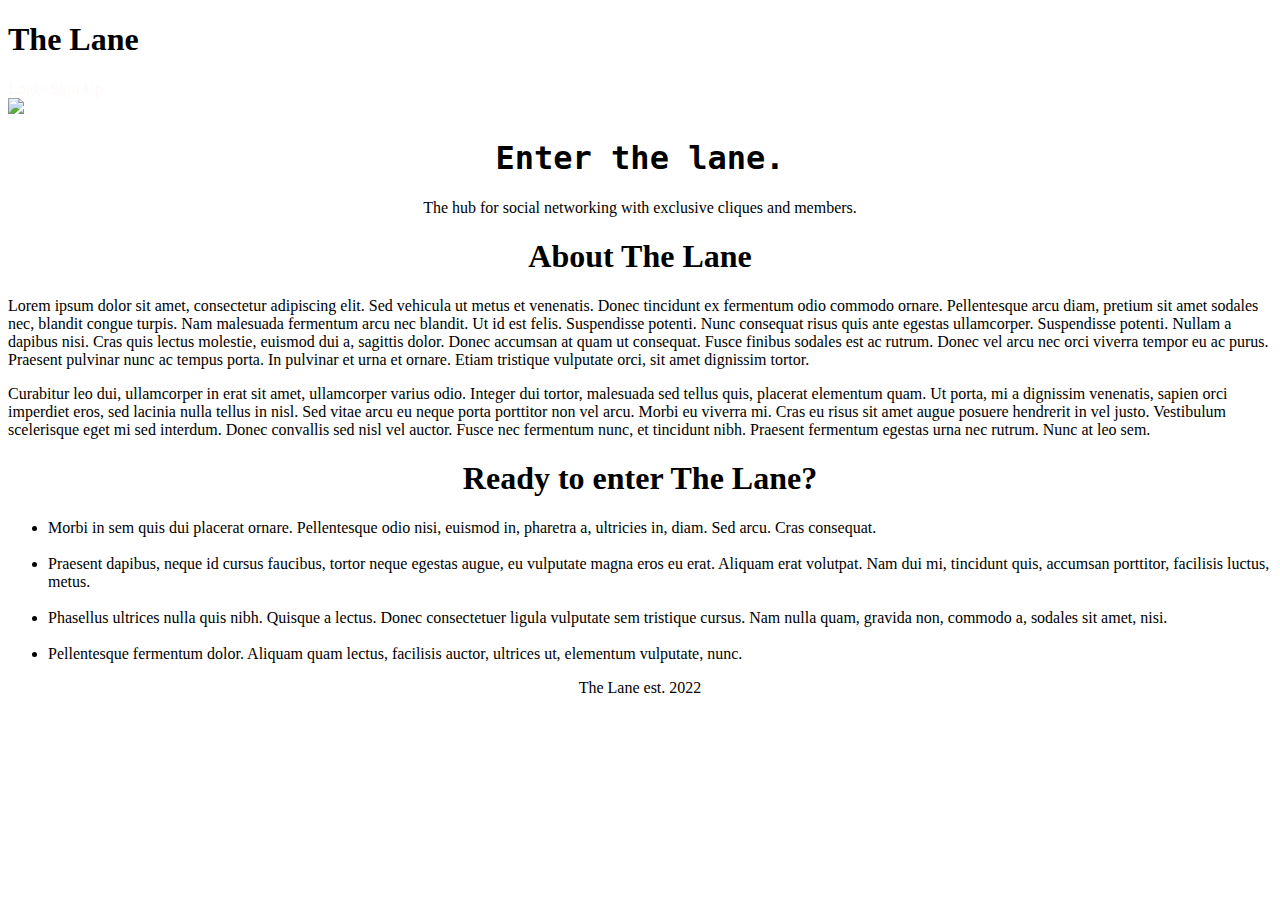
==== index.html @ f1e4da08 "index.html" ====
<!DOCTYPE html>
<html lang="en">
<head>
    <meta charset="UTF-8">
    <meta http-equiv="X-UA-Compatible" content="IE=edge">
    <meta name="viewport" content="width=device-width, initial-scale=1.0">
    <link rel="stylesheet" href="styles.css">
    <title>The Lane</title>
</head>
<body>
    <div class="headcontainer">
        <sections>
            <inner-column>
                <header>
                    <h1>The Lane</h1>
                    <div class="links"> 
                        <a href="" style="text-decoration: none; color: snow;">Login</a>
                        <a href="" style="text-decoration: none; color: snow;">Sign Up</a>
                    </div>
                </header>
            </inner-column>
        </sections>
    </div>

    <main>
        <sections>
            <inner-column>
                <welcomediv>
                    <picture>
                        <img src="https://images.unsplash.com/photo-1529003532648-93cc0f57b7eb?ixlib=rb-1.2.1&ixid=MnwxMjA3fDB8MHxzZWFyY2h8MXx8d2Fsa2luZyUyMGluJTIwbmF0dXJlfGVufDB8fDB8fA%3D%3D&w=1000&q=80">
                    </picture>

                    <text-content>
                        <h1 style="text-align: center; font-family:'Monaco', Monaco, monospace;">Enter the lane.</h1>
                        <p style="color: black; text-align: center;">The hub for social networking with exclusive cliques and members.</p>
                    </text-content>
                </welcomediv>
            </inner-column>
        </sections>

        <div class="bodycontainer">
            <sections>
                <inner-column>
                    <about>
                        <h1 style="color: black; text-align: center; font-weight: bold;"><span style="border: 0px solid black; border-radius: 5px; padding: 10px 10px;">About The Lane</span></h1>
                        <p style="color: black;">
                            Lorem ipsum dolor sit amet, consectetur adipiscing elit. Sed vehicula ut metus et venenatis. Donec tincidunt ex fermentum odio commodo ornare. Pellentesque arcu diam, pretium sit amet sodales nec, blandit congue turpis. Nam malesuada fermentum arcu nec blandit. Ut id est felis. Suspendisse potenti. Nunc consequat risus quis ante egestas ullamcorper. Suspendisse potenti. Nullam a dapibus nisi. Cras quis lectus molestie, euismod dui a, sagittis dolor. Donec accumsan at quam ut consequat. Fusce finibus sodales est ac rutrum. Donec vel arcu nec orci viverra tempor eu ac purus. Praesent pulvinar nunc ac tempus porta. In pulvinar et urna et ornare. Etiam tristique vulputate orci, sit amet dignissim tortor.
                        </p>
                        <p style="color: black;">
                            Curabitur leo dui, ullamcorper in erat sit amet, ullamcorper varius odio. Integer dui tortor, malesuada sed tellus quis, placerat elementum quam. Ut porta, mi a dignissim venenatis, sapien orci imperdiet eros, sed lacinia nulla tellus in nisl. Sed vitae arcu eu neque porta porttitor non vel arcu. Morbi eu viverra mi. Cras eu risus sit amet augue posuere hendrerit in vel justo. Vestibulum scelerisque eget mi sed interdum. Donec convallis sed nisl vel auctor. Fusce nec fermentum nunc, et tincidunt nibh. Praesent fermentum egestas urna nec rutrum. Nunc at leo sem. 
                        </p>
                    </about>
                </inner-column>
            </sections>
        </div>

        <div class="bodycontainer">
            <sections>
                <inner-column>
                    <sign>
                        <a href="" style="text-decoration: none;"><h1 style="color: black; text-align: center; font-weight: bold;"><span style="border: 0px solid black; border-radius: 5px; padding: 10px 10px;">Ready to enter The Lane?</span></h1></a>
                        <ul style="color: black;">
                            <li>Morbi in sem quis dui placerat ornare. Pellentesque odio nisi, euismod in, pharetra a, ultricies in, diam. Sed arcu. Cras consequat.</li>
                            <br>
				            <li>Praesent dapibus, neque id cursus faucibus, tortor neque egestas augue, eu vulputate magna eros eu erat. Aliquam erat volutpat. Nam dui mi, tincidunt quis, accumsan porttitor, facilisis luctus, metus.</li>
                            <br>
				            <li>Phasellus ultrices nulla quis nibh. Quisque a lectus. Donec consectetuer ligula vulputate sem tristique cursus. Nam nulla quam, gravida non, commodo a, sodales sit amet, nisi.</li>
                            <br>
				            <li>Pellentesque fermentum dolor. Aliquam quam lectus, facilisis auctor, ultrices ut, elementum vulputate, nunc.</li>
                        </ul>
                    </sign>
                </inner-column>
            </sections>
        </div>
    </main>

    <footer class="footcontainer">
        <inner-column>
            <p style="text-align: center;">The Lane est. 2022</p>
        </inner-column>
    </footer>
</body>
</html>
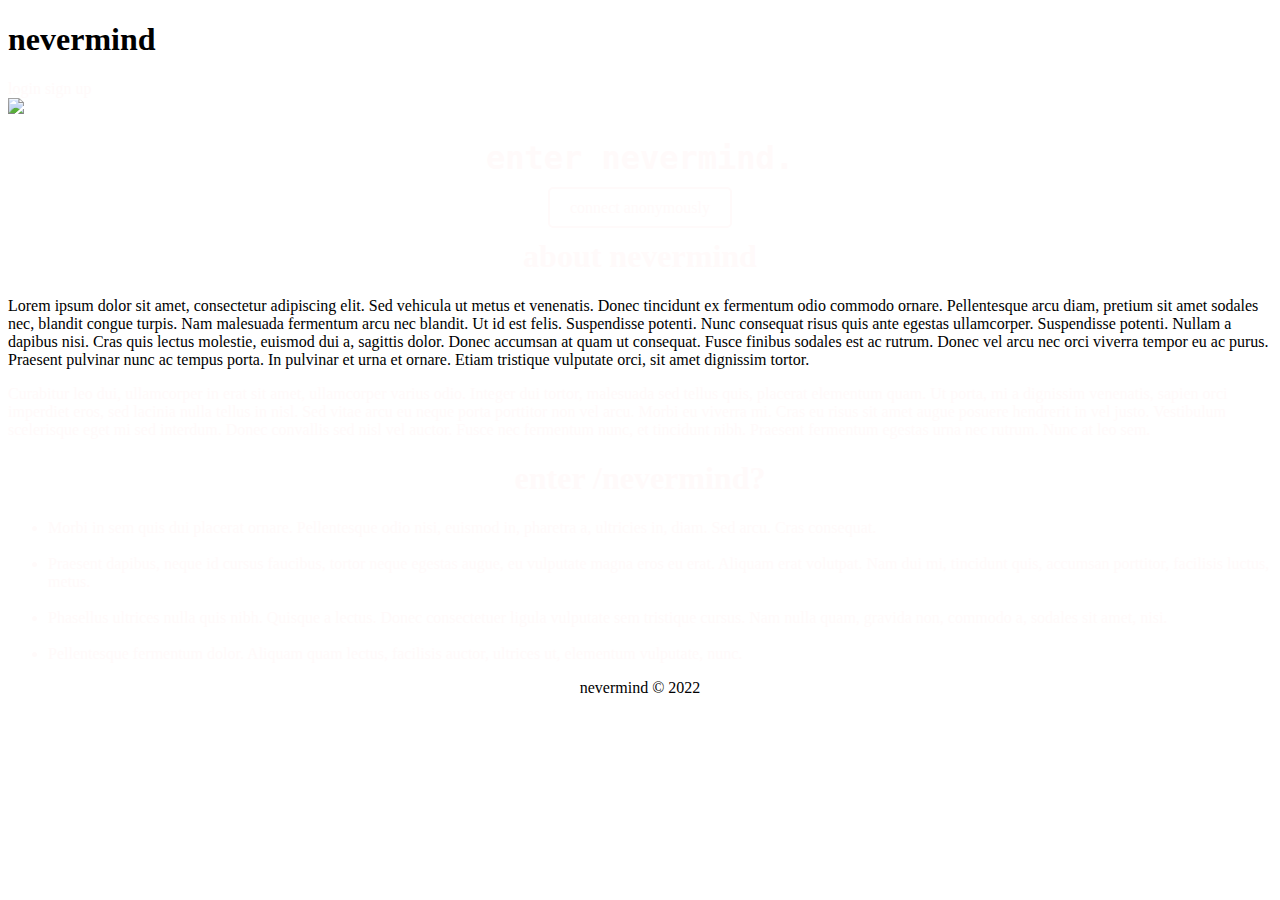
==== commit 76282bb7: "index.html" ====
--- a/index.html
+++ b/index.html
@@ -5,17 +5,17 @@
     <meta http-equiv="X-UA-Compatible" content="IE=edge">
     <meta name="viewport" content="width=device-width, initial-scale=1.0">
     <link rel="stylesheet" href="styles.css">
-    <title>The Lane</title>
+    <title>nevermind</title>
 </head>
 <body>
     <div class="headcontainer">
         <sections>
             <inner-column>
                 <header>
-                    <h1>The Lane</h1>
+                    <h1>nevermind</h1>
                     <div class="links"> 
-                        <a href="" style="text-decoration: none; color: snow;">Login</a>
-                        <a href="" style="text-decoration: none; color: snow;">Sign Up</a>
+                        <a href="inup/login.html" target="_blank" style="text-decoration: none; color: snow;">login</a>
+                        <a href="inup/signup.html" target="_blank" style="text-decoration: none; color: snow;">sign up</a>
                     </div>
                 </header>
             </inner-column>
@@ -27,12 +27,12 @@
             <inner-column>
                 <welcomediv>
                     <picture>
-                        <img src="https://images.unsplash.com/photo-1529003532648-93cc0f57b7eb?ixlib=rb-1.2.1&ixid=MnwxMjA3fDB8MHxzZWFyY2h8MXx8d2Fsa2luZyUyMGluJTIwbmF0dXJlfGVufDB8fDB8fA%3D%3D&w=1000&q=80">
+                        <img src="https://images.unsplash.com/photo-1504903271097-d7e7c7f5f7ad?ixlib=rb-1.2.1&ixid=MnwxMjA3fDB8MHxzZWFyY2h8M3x8ZGFyayUyMHdpbmRvd3xlbnwwfHwwfHw%3D&auto=format&fit=crop&w=500&q=60">
                     </picture>
 
                     <text-content>
-                        <h1 style="text-align: center; font-family:'Monaco', Monaco, monospace;">Enter the lane.</h1>
-                        <p style="color: black; text-align: center;">The hub for social networking with exclusive cliques and members.</p>
+                        <h1 style="text-align: center; font-family:'Monaco', Monaco, monospace; color: snow;">enter nevermind.</h1>
+                        <p style="color: snow; text-align: center;"><span style="border: 2px solid snow; border-radius: 5px; padding: 10px 20px;"><a href="inup/login.html" target="_blank" style="color: snow; text-decoration: none;">connect anonymously</a></span></p>
                     </text-content>
                 </welcomediv>
             </inner-column>
@@ -42,11 +42,11 @@
             <sections>
                 <inner-column>
                     <about>
-                        <h1 style="color: black; text-align: center; font-weight: bold;"><span style="border: 0px solid black; border-radius: 5px; padding: 10px 10px;">About The Lane</span></h1>
-                        <p style="color: black;">
+                        <h1 style="color: snow; text-align: center; font-weight: bold;"><span style="border: 0px solid black; border-radius: 5px; padding: 10px 10px;">about nevermind</span></h1>
+                        <p style="color: snows;">
                             Lorem ipsum dolor sit amet, consectetur adipiscing elit. Sed vehicula ut metus et venenatis. Donec tincidunt ex fermentum odio commodo ornare. Pellentesque arcu diam, pretium sit amet sodales nec, blandit congue turpis. Nam malesuada fermentum arcu nec blandit. Ut id est felis. Suspendisse potenti. Nunc consequat risus quis ante egestas ullamcorper. Suspendisse potenti. Nullam a dapibus nisi. Cras quis lectus molestie, euismod dui a, sagittis dolor. Donec accumsan at quam ut consequat. Fusce finibus sodales est ac rutrum. Donec vel arcu nec orci viverra tempor eu ac purus. Praesent pulvinar nunc ac tempus porta. In pulvinar et urna et ornare. Etiam tristique vulputate orci, sit amet dignissim tortor.
                         </p>
-                        <p style="color: black;">
+                        <p style="color: snow;">
                             Curabitur leo dui, ullamcorper in erat sit amet, ullamcorper varius odio. Integer dui tortor, malesuada sed tellus quis, placerat elementum quam. Ut porta, mi a dignissim venenatis, sapien orci imperdiet eros, sed lacinia nulla tellus in nisl. Sed vitae arcu eu neque porta porttitor non vel arcu. Morbi eu viverra mi. Cras eu risus sit amet augue posuere hendrerit in vel justo. Vestibulum scelerisque eget mi sed interdum. Donec convallis sed nisl vel auctor. Fusce nec fermentum nunc, et tincidunt nibh. Praesent fermentum egestas urna nec rutrum. Nunc at leo sem. 
                         </p>
                     </about>
@@ -58,8 +58,8 @@
             <sections>
                 <inner-column>
                     <sign>
-                        <a href="" style="text-decoration: none;"><h1 style="color: black; text-align: center; font-weight: bold;"><span style="border: 0px solid black; border-radius: 5px; padding: 10px 10px;">Ready to enter The Lane?</span></h1></a>
-                        <ul style="color: black;">
+                        <a href="inup/login.html" target="_blank" style="text-decoration: none;"><h1 style="color: snow; text-align: center; font-weight: bold;"><span style="border: 0px solid black; border-radius: 5px; padding: 10px 10px;">enter /nevermind?</span></h1></a>
+                        <ul style="color: snow;">
                             <li>Morbi in sem quis dui placerat ornare. Pellentesque odio nisi, euismod in, pharetra a, ultricies in, diam. Sed arcu. Cras consequat.</li>
                             <br>
 				            <li>Praesent dapibus, neque id cursus faucibus, tortor neque egestas augue, eu vulputate magna eros eu erat. Aliquam erat volutpat. Nam dui mi, tincidunt quis, accumsan porttitor, facilisis luctus, metus.</li>
@@ -76,7 +76,7 @@
 
     <footer class="footcontainer">
         <inner-column>
-            <p style="text-align: center;">The Lane est. 2022</p>
+            <p style="text-align: center;">nevermind © 2022</p>
         </inner-column>
     </footer>
 </body>
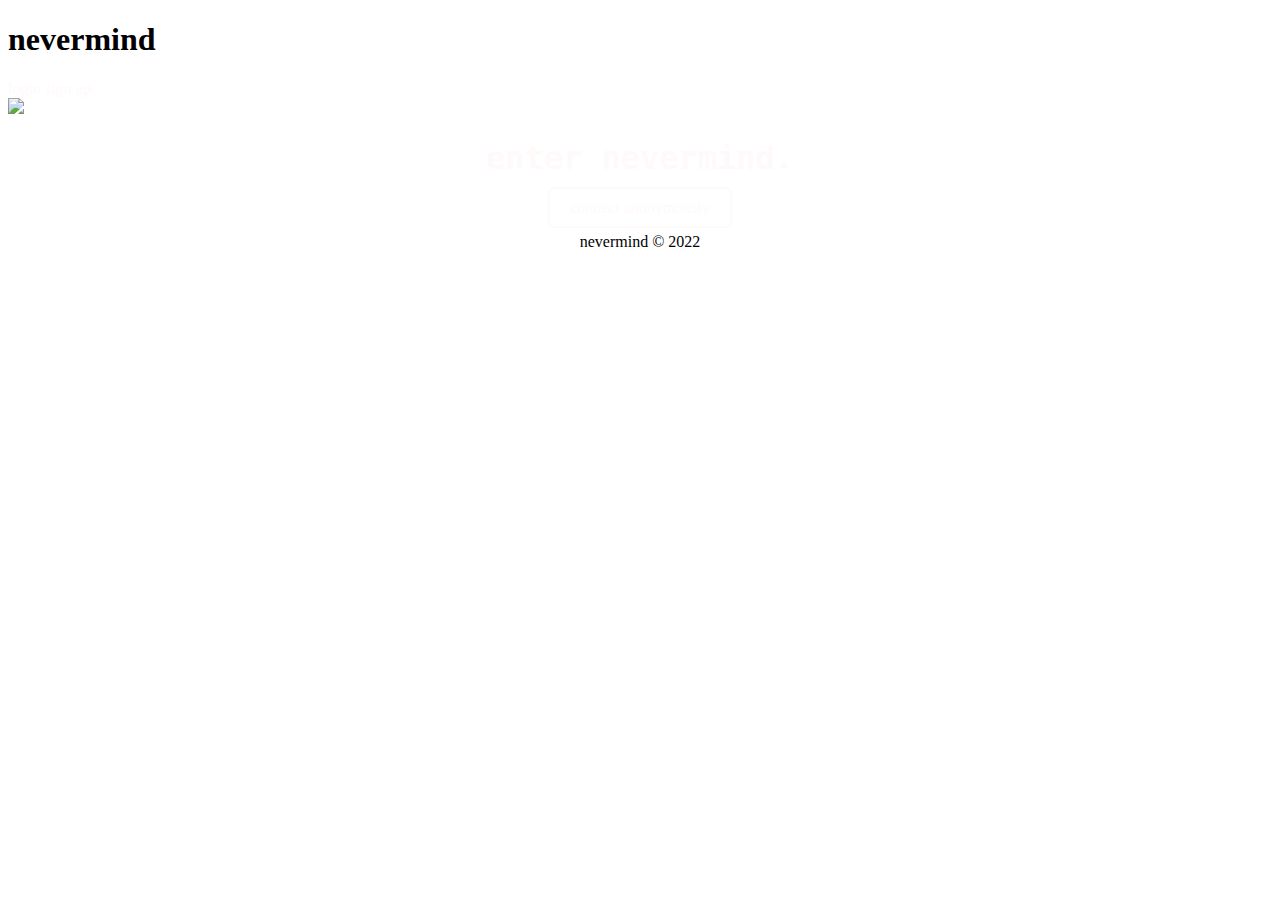
==== commit 27f093c4: "index.html" ====
--- a/index.html
+++ b/index.html
@@ -41,6 +41,7 @@
         <div class="bodycontainer">
             <sections>
                 <inner-column>
+                <!--
                     <about>
                         <h1 style="color: snow; text-align: center; font-weight: bold;"><span style="border: 0px solid black; border-radius: 5px; padding: 10px 10px;">about nevermind</span></h1>
                         <p style="color: snows;">
@@ -50,6 +51,7 @@
                             Curabitur leo dui, ullamcorper in erat sit amet, ullamcorper varius odio. Integer dui tortor, malesuada sed tellus quis, placerat elementum quam. Ut porta, mi a dignissim venenatis, sapien orci imperdiet eros, sed lacinia nulla tellus in nisl. Sed vitae arcu eu neque porta porttitor non vel arcu. Morbi eu viverra mi. Cras eu risus sit amet augue posuere hendrerit in vel justo. Vestibulum scelerisque eget mi sed interdum. Donec convallis sed nisl vel auctor. Fusce nec fermentum nunc, et tincidunt nibh. Praesent fermentum egestas urna nec rutrum. Nunc at leo sem. 
                         </p>
                     </about>
+                -->
                 </inner-column>
             </sections>
         </div>
@@ -57,8 +59,9 @@
         <div class="bodycontainer">
             <sections>
                 <inner-column>
+                <!--
                     <sign>
-                        <a href="inup/login.html" target="_blank" style="text-decoration: none;"><h1 style="color: snow; text-align: center; font-weight: bold;"><span style="border: 0px solid black; border-radius: 5px; padding: 10px 10px;">enter /nevermind?</span></h1></a>
+                        <a href="inup/login.html" target="_blank" style="text-decoration: none;"><h1 style="color: snow; text-align: center; font-weight: bold;"><span style="border: 0px solid black; border-radius: 5px; padding: 10px 10px;">enter nevermind?</span></h1></a>
                         <ul style="color: snow;">
                             <li>Morbi in sem quis dui placerat ornare. Pellentesque odio nisi, euismod in, pharetra a, ultricies in, diam. Sed arcu. Cras consequat.</li>
                             <br>
@@ -69,6 +72,7 @@
 				            <li>Pellentesque fermentum dolor. Aliquam quam lectus, facilisis auctor, ultrices ut, elementum vulputate, nunc.</li>
                         </ul>
                     </sign>
+                -->
                 </inner-column>
             </sections>
         </div>
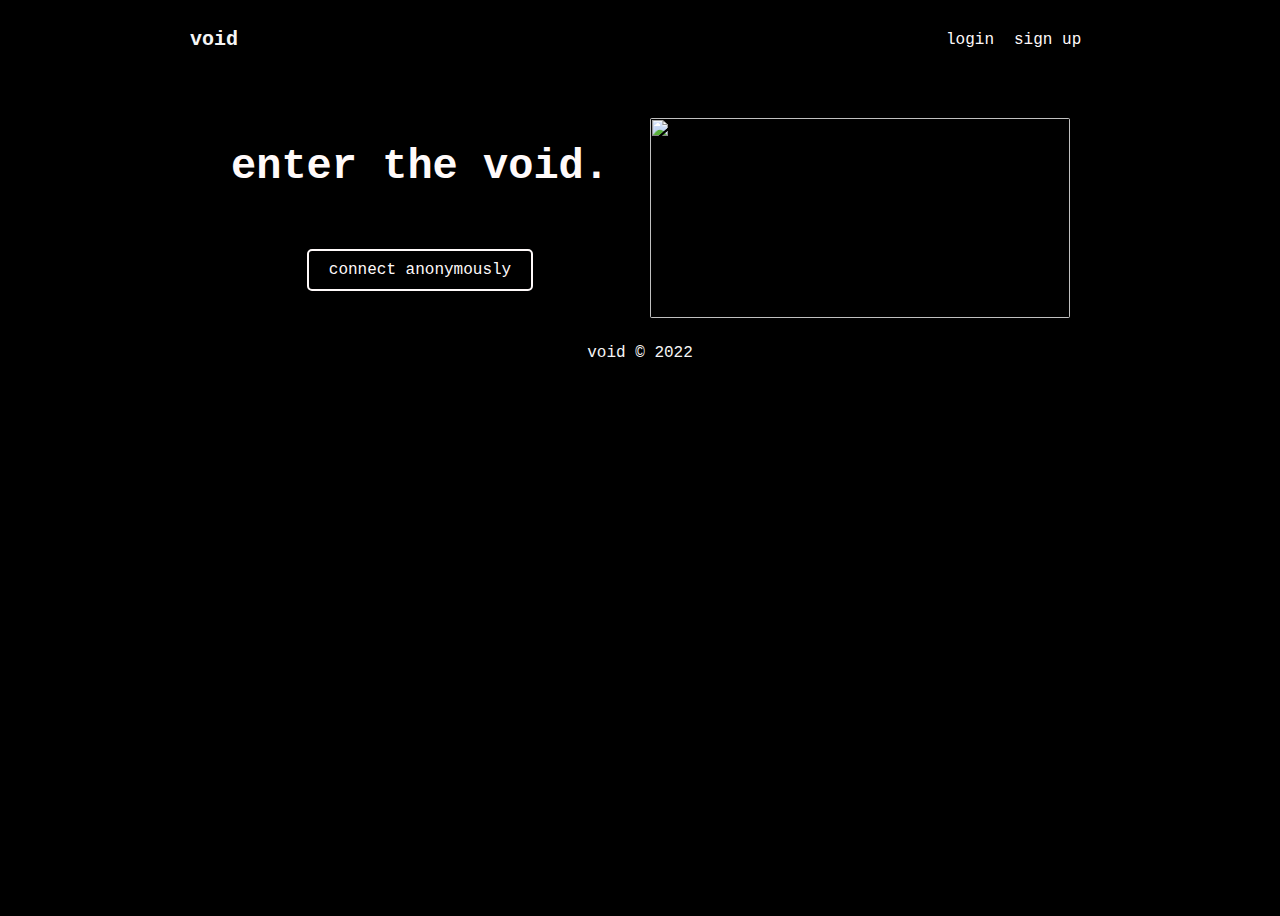
==== commit 21ff3c8b: "index.html" ====
--- a/index.html
+++ b/index.html
@@ -5,14 +5,14 @@
     <meta http-equiv="X-UA-Compatible" content="IE=edge">
     <meta name="viewport" content="width=device-width, initial-scale=1.0">
     <link rel="stylesheet" href="styles.css">
-    <title>nevermind</title>
+    <title>void</title>
 </head>
 <body>
     <div class="headcontainer">
         <sections>
             <inner-column>
                 <header>
-                    <h1>nevermind</h1>
+                    <h1>void</h1>
                     <div class="links"> 
                         <a href="inup/login.html" target="_blank" style="text-decoration: none; color: snow;">login</a>
                         <a href="inup/signup.html" target="_blank" style="text-decoration: none; color: snow;">sign up</a>
@@ -22,65 +22,25 @@
         </sections>
     </div>
 
-    <main>
-        <sections>
-            <inner-column>
-                <welcomediv>
-                    <picture>
-                        <img src="https://images.unsplash.com/photo-1504903271097-d7e7c7f5f7ad?ixlib=rb-1.2.1&ixid=MnwxMjA3fDB8MHxzZWFyY2h8M3x8ZGFyayUyMHdpbmRvd3xlbnwwfHwwfHw%3D&auto=format&fit=crop&w=500&q=60">
-                    </picture>
+   
+    <sections>
+        <inner-column>
+            <welcomediv>
+                <picture>
+                    <img src="https://images.unsplash.com/photo-1504903271097-d7e7c7f5f7ad?ixlib=rb-1.2.1&ixid=MnwxMjA3fDB8MHxzZWFyY2h8M3x8ZGFyayUyMHdpbmRvd3xlbnwwfHwwfHw%3D&auto=format&fit=crop&w=500&q=60">
+                </picture>
 
-                    <text-content>
-                        <h1 style="text-align: center; font-family:'Monaco', Monaco, monospace; color: snow;">enter nevermind.</h1>
-                        <p style="color: snow; text-align: center;"><span style="border: 2px solid snow; border-radius: 5px; padding: 10px 20px;"><a href="inup/login.html" target="_blank" style="color: snow; text-decoration: none;">connect anonymously</a></span></p>
-                    </text-content>
-                </welcomediv>
-            </inner-column>
-        </sections>
-
-        <div class="bodycontainer">
-            <sections>
-                <inner-column>
-                <!--
-                    <about>
-                        <h1 style="color: snow; text-align: center; font-weight: bold;"><span style="border: 0px solid black; border-radius: 5px; padding: 10px 10px;">about nevermind</span></h1>
-                        <p style="color: snows;">
-                            Lorem ipsum dolor sit amet, consectetur adipiscing elit. Sed vehicula ut metus et venenatis. Donec tincidunt ex fermentum odio commodo ornare. Pellentesque arcu diam, pretium sit amet sodales nec, blandit congue turpis. Nam malesuada fermentum arcu nec blandit. Ut id est felis. Suspendisse potenti. Nunc consequat risus quis ante egestas ullamcorper. Suspendisse potenti. Nullam a dapibus nisi. Cras quis lectus molestie, euismod dui a, sagittis dolor. Donec accumsan at quam ut consequat. Fusce finibus sodales est ac rutrum. Donec vel arcu nec orci viverra tempor eu ac purus. Praesent pulvinar nunc ac tempus porta. In pulvinar et urna et ornare. Etiam tristique vulputate orci, sit amet dignissim tortor.
-                        </p>
-                        <p style="color: snow;">
-                            Curabitur leo dui, ullamcorper in erat sit amet, ullamcorper varius odio. Integer dui tortor, malesuada sed tellus quis, placerat elementum quam. Ut porta, mi a dignissim venenatis, sapien orci imperdiet eros, sed lacinia nulla tellus in nisl. Sed vitae arcu eu neque porta porttitor non vel arcu. Morbi eu viverra mi. Cras eu risus sit amet augue posuere hendrerit in vel justo. Vestibulum scelerisque eget mi sed interdum. Donec convallis sed nisl vel auctor. Fusce nec fermentum nunc, et tincidunt nibh. Praesent fermentum egestas urna nec rutrum. Nunc at leo sem. 
-                        </p>
-                    </about>
-                -->
-                </inner-column>
-            </sections>
-        </div>
-
-        <div class="bodycontainer">
-            <sections>
-                <inner-column>
-                <!--
-                    <sign>
-                        <a href="inup/login.html" target="_blank" style="text-decoration: none;"><h1 style="color: snow; text-align: center; font-weight: bold;"><span style="border: 0px solid black; border-radius: 5px; padding: 10px 10px;">enter nevermind?</span></h1></a>
-                        <ul style="color: snow;">
-                            <li>Morbi in sem quis dui placerat ornare. Pellentesque odio nisi, euismod in, pharetra a, ultricies in, diam. Sed arcu. Cras consequat.</li>
-                            <br>
-				            <li>Praesent dapibus, neque id cursus faucibus, tortor neque egestas augue, eu vulputate magna eros eu erat. Aliquam erat volutpat. Nam dui mi, tincidunt quis, accumsan porttitor, facilisis luctus, metus.</li>
-                            <br>
-				            <li>Phasellus ultrices nulla quis nibh. Quisque a lectus. Donec consectetuer ligula vulputate sem tristique cursus. Nam nulla quam, gravida non, commodo a, sodales sit amet, nisi.</li>
-                            <br>
-				            <li>Pellentesque fermentum dolor. Aliquam quam lectus, facilisis auctor, ultrices ut, elementum vulputate, nunc.</li>
-                        </ul>
-                    </sign>
-                -->
-                </inner-column>
-            </sections>
-        </div>
-    </main>
+                <text-content>
+                    <h1 style="text-align: center; font-family:'Monaco', Monaco, monospace; color: snow;">enter the void.</h1>
+                    <p style="color: snow; text-align: center;"><span style="border: 2px solid snow; border-radius: 5px; padding: 10px 20px;"><a href="inup/login.html" target="_blank" style="color: snow; text-decoration: none;">connect anonymously</a></span></p>
+                </text-content>
+            </welcomediv>
+        </inner-column>
+    </sections>
 
     <footer class="footcontainer">
         <inner-column>
-            <p style="text-align: center;">nevermind © 2022</p>
+            <p style="text-align: center;">void © 2022</p>
         </inner-column>
     </footer>
 </body>
--- a/styles.css
+++ b/styles.css
@@ -0,0 +1,259 @@
+* {
+    box-sizing: border-box;
+}
+
+ul {
+    display: flex;
+    flex-direction: column;
+    align-items: center;
+    text-align: start;
+    border: 0px solid black;
+    border-radius: 5px;
+    padding: 10px 20px;
+}
+
+picture {
+    display: flex;
+    flex-direction: row;
+    align-items: center;
+    margin-top: 15px;
+    border-radius: 5px;
+    height: 200px;
+    flex: 1;
+}
+
+picture img {
+    border-radius: 2px;
+    display: block;
+    width: 100%;
+    height: 100%;
+    display: flex;
+}
+
+.button {
+    border-radius: 15px;
+    display: inline-block;
+    background: black;
+    color: white;
+    font-size: 1.2em;
+    padding: .6em 1em;
+}
+
+inner-column about {
+    border: none;
+    display: block;
+}
+
+about h1 {
+    display: flex; 
+    flex-direction: column;
+    align-items: center;
+    border: none;
+    border-radius: 5px;
+    padding: 10px 20px;
+    flex: 1;
+}
+
+about p {
+    display: flex;
+    flex-direction: column;
+    align-items: center;
+    border: 0px solid black;
+    border-radius: 5px;
+    padding: 10px 20px;
+    flex: 1;
+}
+
+inner-column sign {
+    border: none;
+    display: block;
+}
+
+sign h1 {
+    display: flex; 
+    flex-direction: column;
+    align-items: center;
+    border: 0px solid black;
+    border-radius: 5px;
+    padding: 10px 20px;
+    text-align: center;
+}
+
+welcomediv {
+    display: flex;
+    flex-direction: column;
+    align-items: center;
+    gap: 20px;
+    margin-top: 20px;
+    padding: 10px 20px;
+    flex: 1;
+    border: 0px solid white;
+}
+
+welcomediv text-content{
+    display: flex;
+    flex-direction: column;
+    flex: 1;
+}
+
+welcomediv text-content p{
+    display: flex;
+    flex-wrap: nowrap;
+    flex-direction: column;
+    align-items: center;
+    margin-top: 10px;
+    border: 0px solid snow;
+    border-radius: 5px;
+    padding: 10px;
+    flex: 1;
+}
+
+welcomediv text-content h1{
+    display: flex;
+    flex-wrap: nowrap;
+    flex-direction: column;
+    align-items: center;
+    font-size: 42px;
+    font-weight: bold;
+    border: 0px solid white;
+    border-radius: 5px;
+    padding: 10px;
+    flex: 1;
+}
+
+welcomediv text-content .button{
+    margin-top: 10px;
+    font-style: sans-serif;
+    font-size: 20px;
+    margin-left: 28%;
+}
+
+welcomediv picture{
+    display: flex;
+    flex-wrap: nowrap;
+    flex-direction: column;
+    align-items: center;
+    border: 0px solid snow;
+    border-radius: 5px;
+    padding: none;
+    flex: 1;
+}
+
+@media (min-width: 700px){
+    welcomediv{
+        flex: 1;
+        flex-direction: row-reverse;
+    }
+    welcomediv :is(text-content, picture) {
+        flex-basis: 50%;
+    }
+}
+
+body {
+    background: black;
+    display: flex;
+    flex-direction: column;
+    /*border: 10px solid black;*/
+    min-height: 100vh;
+}
+
+main {
+    flex-grow: 1;
+    /*border: 4px solid orange;*/
+}
+
+main sections {
+    border: 0px solid orange;
+}
+
+sections {
+    display: block;
+    border: 0px solid white;
+}
+
+sections header {
+}
+
+inner-column {
+    display: block;
+    border: 0px solid white;
+    width: 98%;
+    max-width: 900px;
+    margin-left: auto;
+    margin-right: auto;
+    flex: 1;
+}
+
+inner-column header {
+    display: flex;
+    flex-direction: row;
+    justify-content: space-between;
+    flex: 1;
+}
+
+inner-column header h1 {
+    font-size: 20px;
+    font-weight: bold;
+    margin-top: 20px;
+    flex: 1;
+}
+
+.links {
+    display: flex;
+    flex-direction: row;
+    gap: 20px;
+    margin-top: 22.5px;
+    font-family:'Courier New', Courier, monospace;
+}
+
+@media (min-width: 700px){
+    header{
+        flex: 1;
+        flex-direction: row;
+    }
+    header :is(inner-column, .links) {
+        flex-basis: 16%;
+    }
+}
+
+header {
+    display: flex;
+    color: whitesmoke;
+    border: none;
+    background: black;
+    height: 65px;
+    border-radius: 2px;
+    flex: 1;
+}
+
+footer p {
+    border: 0px solid ghostwhite;
+    display: flex;
+    flex-direction: column;
+    align-items: center;
+
+}
+
+h1 {
+    font-family:'Monaco', Monaco, monospace;
+    font-weight: lighter;
+    align-items: center;
+}
+
+.headcontainer {
+    background: black;
+}
+
+.bodycontainer {
+    background: black;
+}
+
+.footcontainer {
+    background: black;
+}
+
+p {
+    color: whitesmoke;
+    font-weight:light;
+    font-family:'Monaco', Monaco, monospace;
+}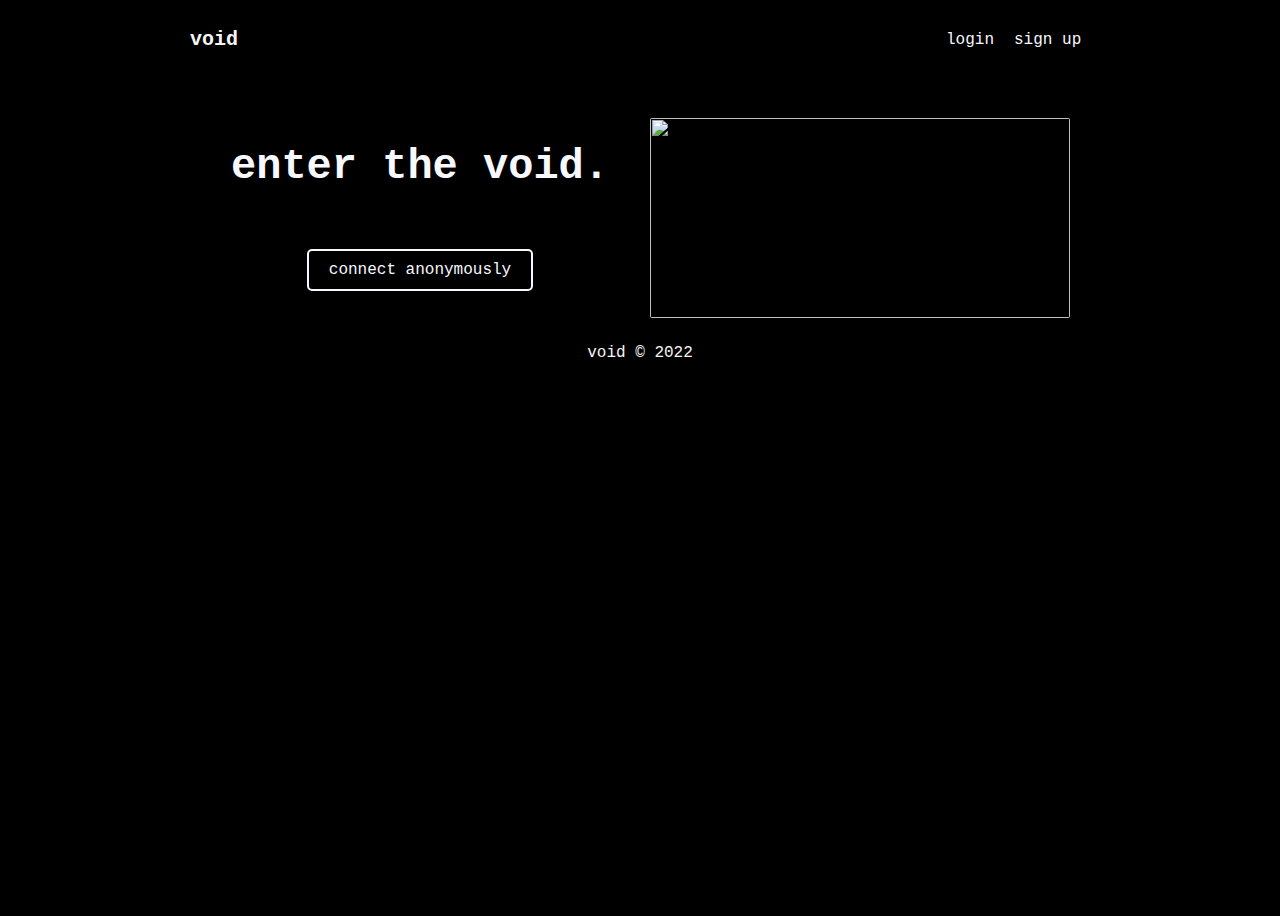
==== commit 6770c776: "index.html" ====
--- a/index.html
+++ b/index.html
@@ -14,8 +14,8 @@
                 <header>
                     <h1>void</h1>
                     <div class="links"> 
-                        <a href="inup/login.html" target="_blank" style="text-decoration: none; color: snow;">login</a>
-                        <a href="inup/signup.html" target="_blank" style="text-decoration: none; color: snow;">sign up</a>
+                        <a href="inup/login.html" target="_blank" style="text-decoration: none; color: ghostwhite;">login</a>
+                        <a href="inup/signup.html" target="_blank" style="text-decoration: none; color: ghostwhite;">sign up</a>
                     </div>
                 </header>
             </inner-column>
@@ -31,8 +31,8 @@
                 </picture>
 
                 <text-content>
-                    <h1 style="text-align: center; font-family:'Monaco', Monaco, monospace; color: snow;">enter the void.</h1>
-                    <p style="color: snow; text-align: center;"><span style="border: 2px solid snow; border-radius: 5px; padding: 10px 20px;"><a href="inup/login.html" target="_blank" style="color: snow; text-decoration: none;">connect anonymously</a></span></p>
+                    <h1 style="text-align: center; font-family:'Monaco', Monaco, monospace; color: ghostwhite;">enter the void.</h1>
+                    <p style="color: ghostwhite; text-align: center;"><span style="border: 2px solid ghostwhite; border-radius: 5px; padding: 10px 20px;"><a href="inup/login.html" target="_blank" style="color: ghostwhite; text-decoration: none;">connect anonymously</a></span></p>
                 </text-content>
             </welcomediv>
         </inner-column>
